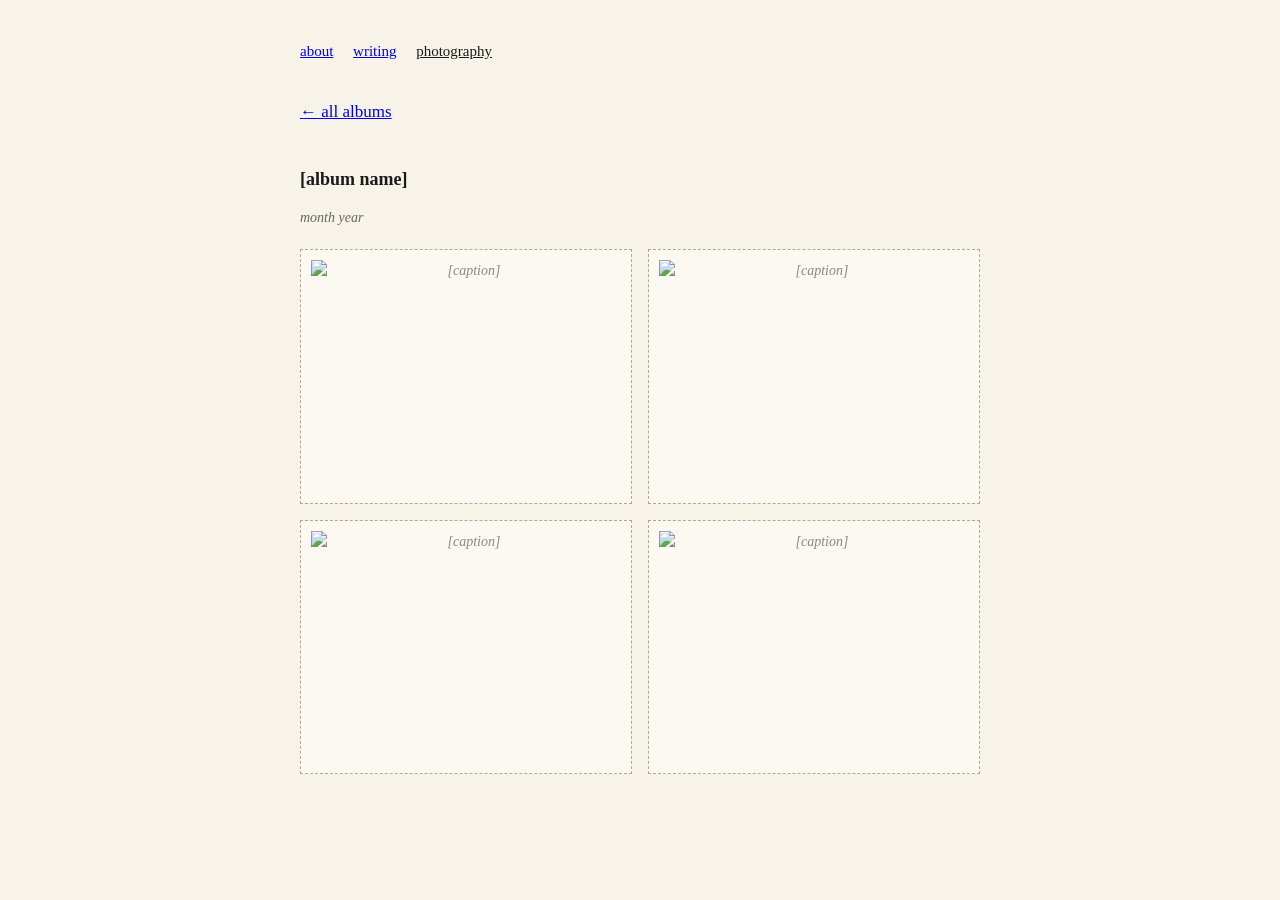
==== album-template.html @ db81886f "Add files via upload" ====
<!DOCTYPE html>
<html lang="en">
<head>
  <meta charset="UTF-8">
  <title>[album name] — omar kutbi</title>
  <link rel="stylesheet" href="style.css">
</head>
<body>
  <div class="wrapper">
    <header>
      <nav>
        <a href="index.html">about</a>
        <a href="writing.html">writing</a>
        <a href="photography.html" class="current">photography</a>
      </nav>
    </header>

    <p><a href="photography.html">&larr; all albums</a></p>

    <h2>[album name]</h2>
    <p class="note">month year</p>

    <!--
      Duplicate this file per album (e.g. ski-touring.html, riyadh.html) and
      point the link in photography.html at it.

      Each img src below should be a Cloudinary "secure URL" — copy it
      straight from your Cloudinary media library after uploading. Example:
      https://res.cloudinary.com/YOUR_CLOUD_NAME/image/upload/f_auto,q_auto,w_800/album-name/photo1.jpg

      f_auto,q_auto,w_800 in the URL tells Cloudinary to auto-format,
      auto-compress, and cap width at 800px — keeps pages fast for free.
    -->
    <div class="photo-grid">
      <div class="photo-box"><img src="[cloudinary-url-1]" alt="[caption]"></div>
      <div class="photo-box"><img src="[cloudinary-url-2]" alt="[caption]"></div>
      <div class="photo-box"><img src="[cloudinary-url-3]" alt="[caption]"></div>
      <div class="photo-box"><img src="[cloudinary-url-4]" alt="[caption]"></div>
    </div>

  </div>
</body>
</html>
---- style.css ----
/* ---------------------------------------------------
   Shared stylesheet — simple, old-web look
   off-white background, blue links, serif type
--------------------------------------------------- */

body {
  background-color: #f7f3e9;
  color: #1a1a1a;
  font-family: Georgia, "Times New Roman", Times, serif;
  font-size: 17px;
  line-height: 1.55;
  margin: 0;
  padding: 0;
}

.wrapper {
  max-width: 680px;
  margin: 0 auto;
  padding: 40px 24px 80px 24px;
}

/* ---- links, early-web blue ---- */
a:link {
  color: #0000ee;
  text-decoration: underline;
}

a:visited {
  color: #551a8b;
}

a:hover {
  color: #b00000;
}

/* ---- header / nav ---- */
header {
  margin-bottom: 36px;
}

header h1 {
  font-size: 20px;
  margin: 0 0 14px 0;
  font-weight: normal;
}

header p.tagline {
  margin: 0 0 16px 0;
  font-style: italic;
  color: #444;
  font-size: 15px;
}

nav {
  font-size: 15px;
}

nav a {
  margin-right: 16px;
  text-decoration: none;
  color: #0000ee;
}

nav a:hover {
  text-decoration: underline;
}

nav a.current {
  color: #1a1a1a;
  text-decoration: underline;
}

/* ---- intro heading, used on the about page ---- */
.intro {
  font-size: 26px;
  font-weight: normal;
  margin: 0 0 22px 0;
}

/* ---- headings ---- */
h2 {
  font-size: 18px;
  font-weight: bold;
  margin-top: 40px;
  margin-bottom: 4px;
}

h3 {
  font-size: 17px;
  margin-bottom: 2px;
}

h3 .role {
  font-weight: normal;
  font-style: italic;
}

.dates {
  float: right;
  font-style: italic;
  color: #555;
  font-size: 15px;
}

.bucket {
  font-weight: bold;
  font-style: italic;
  margin-top: 16px;
  margin-bottom: 4px;
  font-size: 15px;
}

ul {
  margin-top: 6px;
  padding-left: 22px;
}

li {
  margin-bottom: 6px;
}

.entry {
  margin-bottom: 26px;
  overflow: auto;
}

hr {
  border: none;
  border-top: 1px solid #c9c2ad;
  margin: 30px 0;
}

/* ---- writing list ---- */
.writing-list {
  list-style: none;
  padding-left: 0;
  margin-top: 8px;
}

.writing-list li {
  margin-bottom: 8px;
}

.writing-list .date {
  color: #666;
  font-style: italic;
  font-size: 15px;
  margin-left: 10px;
}

/* ---- placeholder grid (photography) ---- */
.photo-grid {
  display: grid;
  grid-template-columns: repeat(2, 1fr);
  gap: 16px;
  margin-top: 20px;
}

.photo-box {
  border: 1px dashed #b0a890;
  background-color: #fbf9f2;
  aspect-ratio: 4 / 3;
  display: flex;
  align-items: center;
  justify-content: center;
  color: #888;
  font-size: 14px;
  font-style: italic;
  text-align: center;
  padding: 10px;
  overflow: hidden;
}

.photo-box img {
  width: 100%;
  height: 100%;
  object-fit: cover;
  display: block;
}

footer {
  margin-top: 60px;
  padding-top: 16px;
  border-top: 1px solid #c9c2ad;
  font-size: 13px;
  color: #666;
}

.note {
  font-size: 14px;
  color: #666;
  font-style: italic;
}
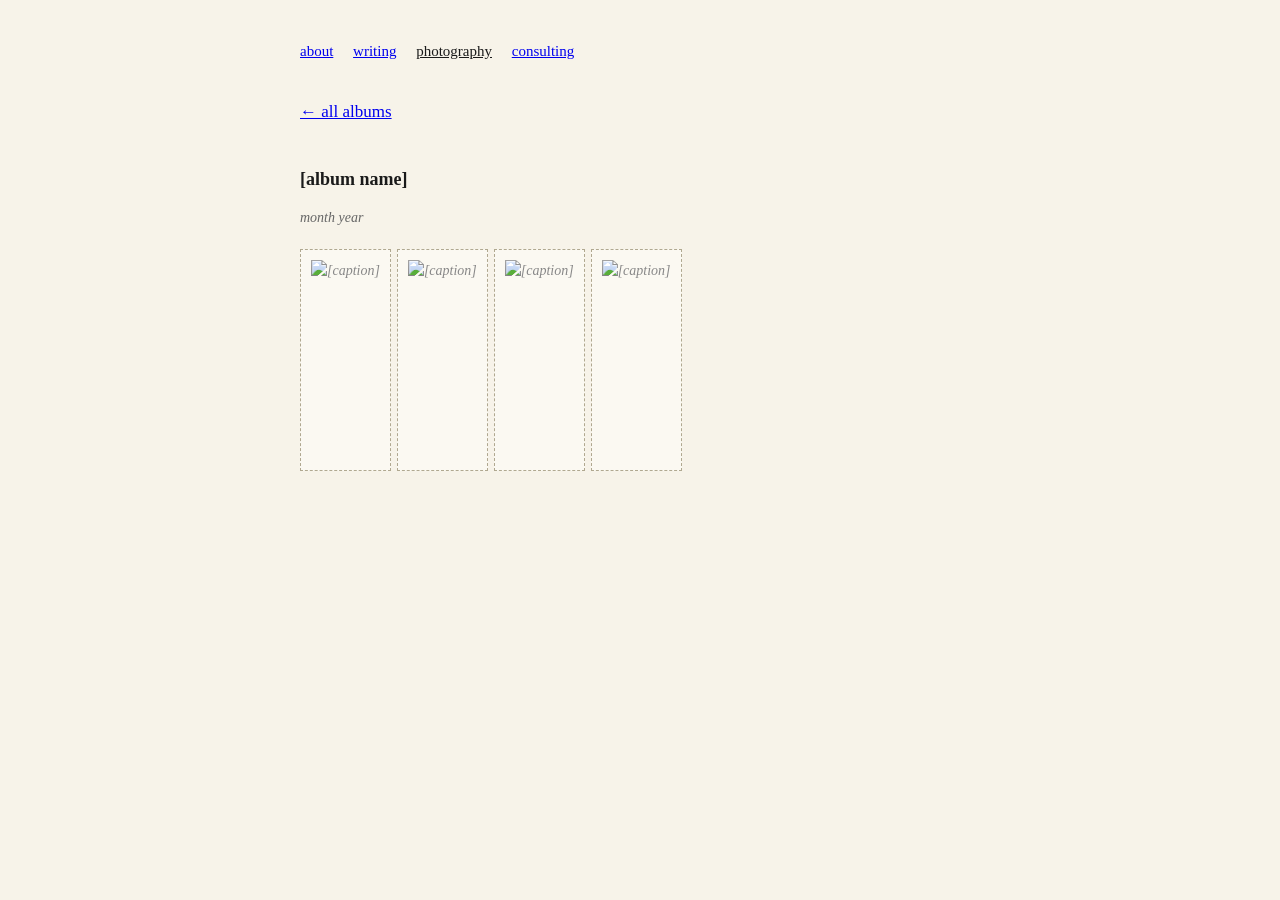
==== commit d9f41340: "Add files via upload" ====
--- a/album-template.html
+++ b/album-template.html
@@ -12,6 +12,7 @@
         <a href="index.html">about</a>
         <a href="writing.html">writing</a>
         <a href="photography.html" class="current">photography</a>
+        <a href="consulting.html">consulting</a>
       </nav>
     </header>
 
--- a/style.css
+++ b/style.css
@@ -148,18 +148,28 @@
   margin-left: 10px;
 }
 
-/* ---- placeholder grid (photography) ---- */
+/* ---- photo grid: justified rows, sized by each photo's real aspect
+   ratio (flex-grow/flex-basis set inline per photo — see sync_albums.py).
+   No forced square crop; flexbox packs each row to fill the width and
+   object-fit only trims the rounding, not the composition. ---- */
 .photo-grid {
-  display: grid;
-  grid-template-columns: repeat(2, 1fr);
-  gap: 16px;
+  display: flex;
+  flex-wrap: wrap;
+  gap: 6px;
   margin-top: 20px;
 }
 
 .photo-box {
+  height: 200px;
+  overflow: hidden;
+  background-color: #ece7d8;
+}
+
+/* placeholder-only styling, for boxes with no image yet (album-template.html) */
+.photo-box:empty,
+.photo-box:has(img[src^="["]) {
   border: 1px dashed #b0a890;
   background-color: #fbf9f2;
-  aspect-ratio: 4 / 3;
   display: flex;
   align-items: center;
   justify-content: center;
@@ -168,7 +178,6 @@
   font-style: italic;
   text-align: center;
   padding: 10px;
-  overflow: hidden;
 }
 
 .photo-box img {
@@ -176,6 +185,52 @@
   height: 100%;
   object-fit: cover;
   display: block;
+}
+
+/* ---- contact form ---- */
+.contact-form {
+  display: flex;
+  flex-direction: column;
+  max-width: 420px;
+  margin-top: 20px;
+}
+
+.contact-form label {
+  font-size: 15px;
+  color: #444;
+  margin-top: 14px;
+  margin-bottom: 4px;
+}
+
+.contact-form input,
+.contact-form textarea {
+  font-family: Georgia, "Times New Roman", Times, serif;
+  font-size: 16px;
+  padding: 6px 8px;
+  border: 1px solid #c9c2ad;
+  background-color: #fbf9f2;
+  color: #1a1a1a;
+}
+
+.contact-form textarea {
+  resize: vertical;
+}
+
+.contact-form button {
+  align-self: flex-start;
+  margin-top: 16px;
+  font-family: Georgia, "Times New Roman", Times, serif;
+  font-size: 15px;
+  color: #0000ee;
+  background: none;
+  border: 1px solid #0000ee;
+  padding: 6px 16px;
+  cursor: pointer;
+}
+
+.contact-form button:hover {
+  color: #fff;
+  background-color: #0000ee;
 }
 
 footer {
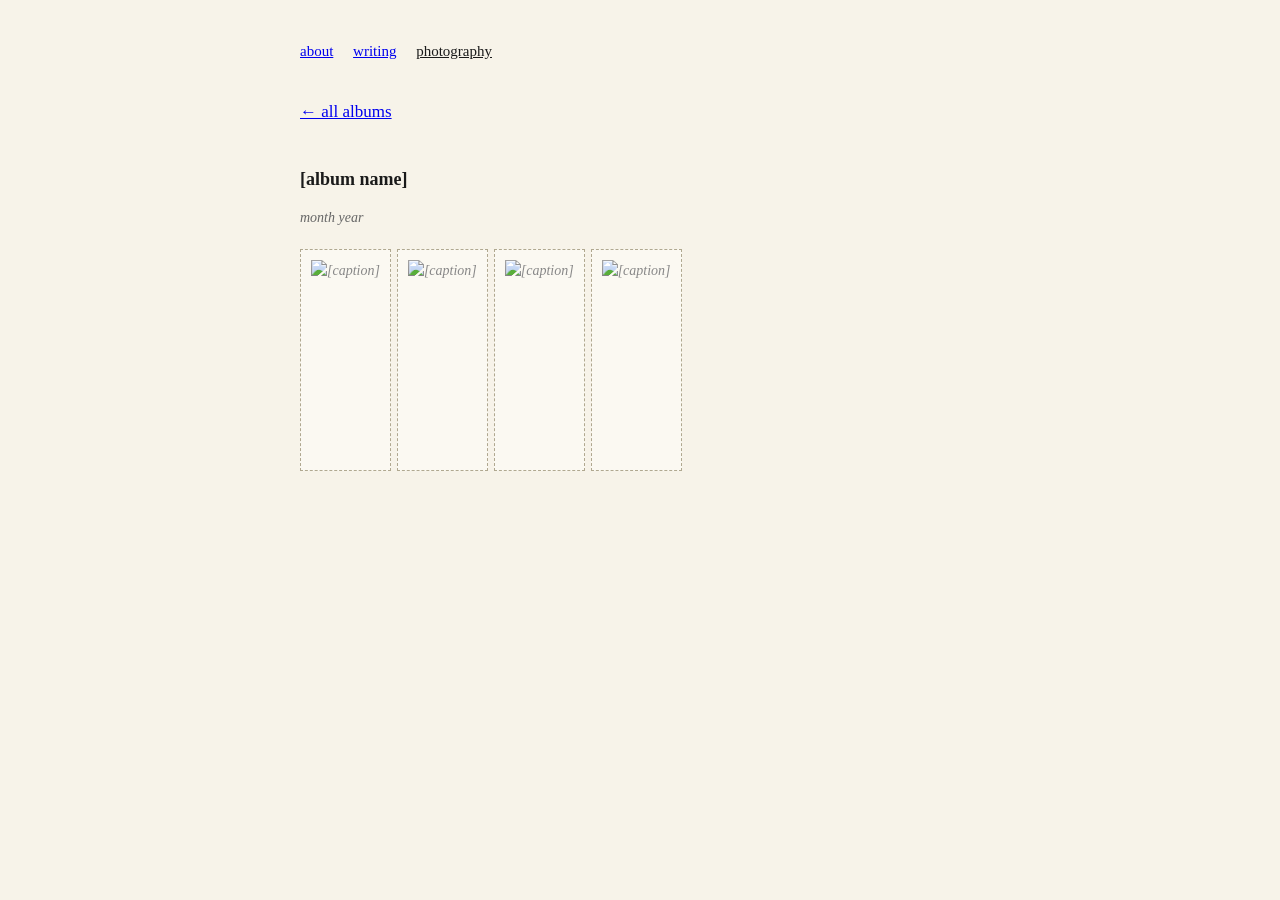
==== commit 69f99327: "Add files via upload" ====
--- a/album-template.html
+++ b/album-template.html
@@ -12,7 +12,6 @@
         <a href="index.html">about</a>
         <a href="writing.html">writing</a>
         <a href="photography.html" class="current">photography</a>
-        <a href="consulting.html">consulting</a>
       </nav>
     </header>
 
